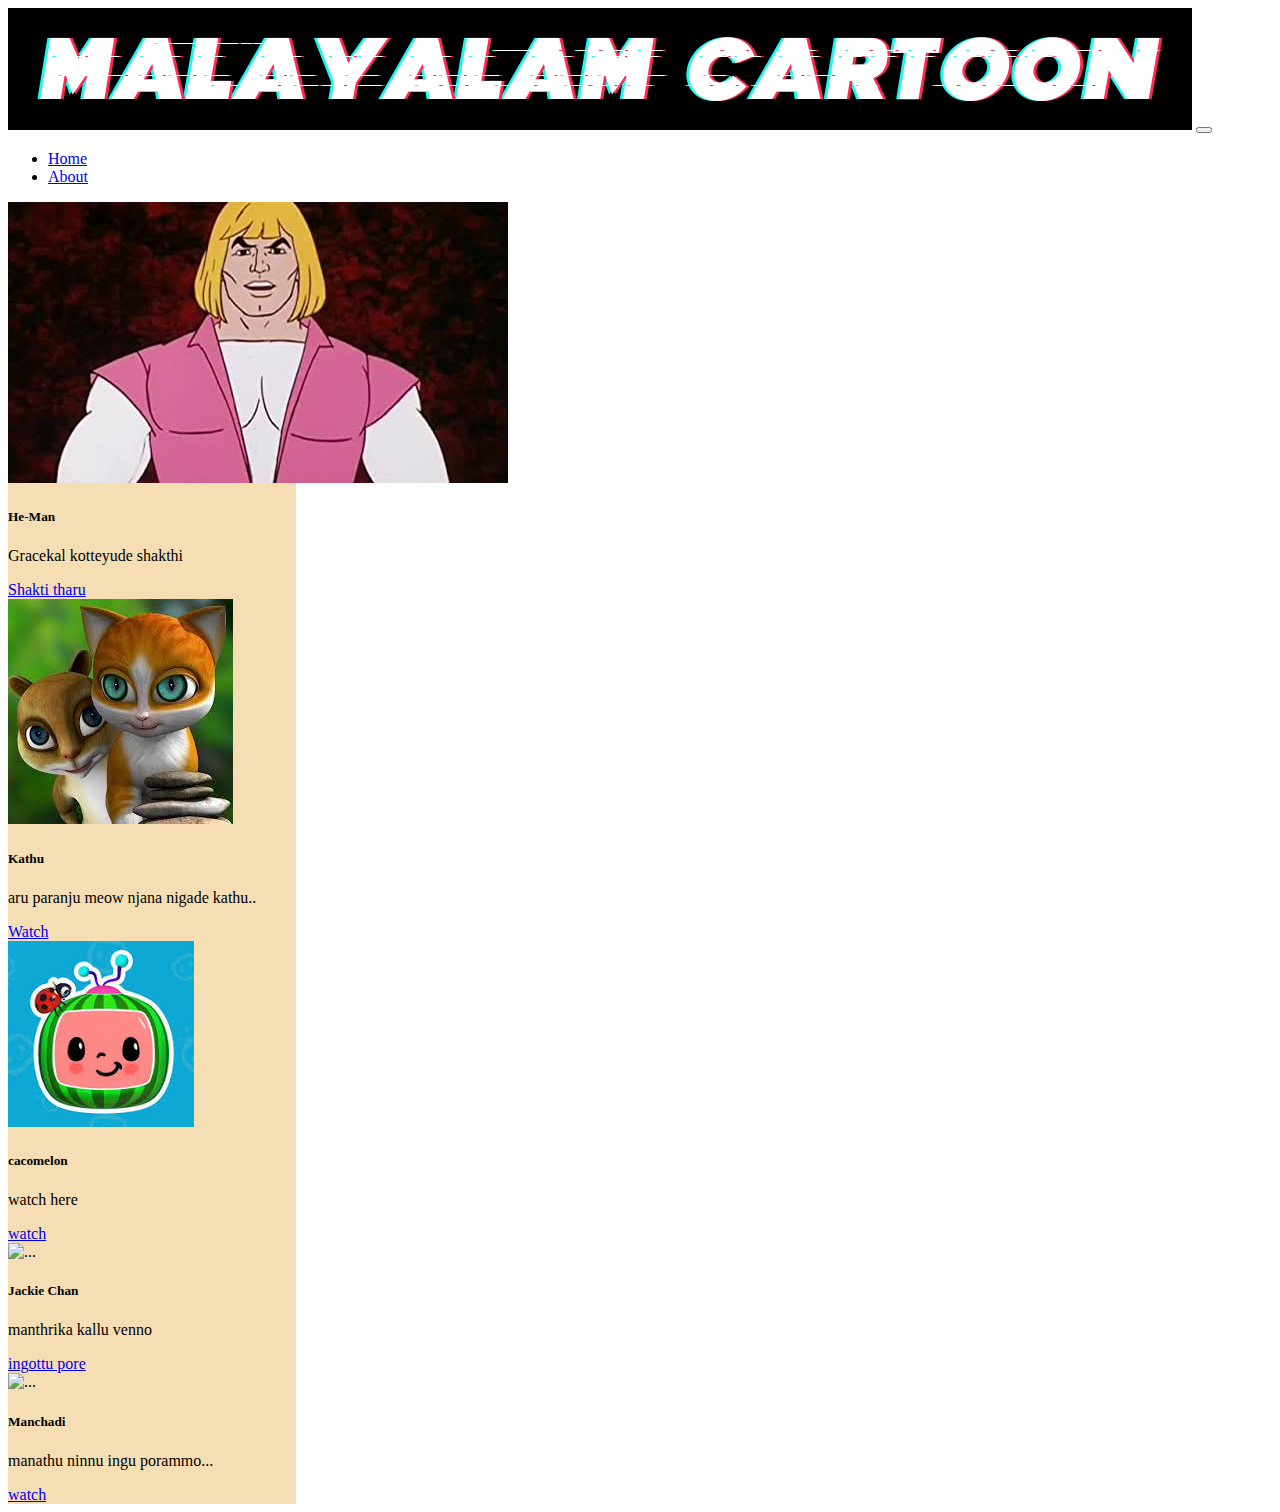
==== index.html @ 60f5e903 "Update index.html" ====
<!doctype html>
<html lang="en">
  <head>
    <meta charset="utf-8">
    <meta name="viewport" content="width=device-width, initial-scale=1">
    <title>Cyborgs Blogs </title>
    <style>
      body{
        background-image: url('https://i.pinimg.com/originals/eb/e6/8e/ebe68e74c1c2fac7dac5650e33821165.gif');
        background-size: cover;
        background-repeat: no-repeat;
      }
    </style>
    <link href="https://cdn.jsdelivr.net/npm/bootstrap@5.2.2/dist/css/bootstrap.min.css" rel="stylesheet" integrity="sha384-Zenh87qX5JnK2Jl0vWa8Ck2rdkQ2Bzep5IDxbcnCeuOxjzrPF/et3URy9Bv1WTRi" crossorigin="anonymous">
  </head>
  <body >
    <!--Nav bar starts -->
    <nav class="navbar navbar-expand-lg navbar-dark bg-black">
        
        <div class="container-fluid">
          <a class="navbar-brand" href="#" ><img src="mc1.png"></a>
          <button class="navbar-toggler" type="button" data-bs-toggle="collapse" data-bs-target="#navbarScroll" aria-controls="navbarScroll" aria-expanded="false" aria-label="Toggle navigation">
            <span class="navbar-toggler-icon"></span>
          </button>
          <div class="collapse navbar-collapse" id="navbarScroll">
            <ul class="navbar-nav me-auto my-2 my-lg-0 navbar-nav-scroll" style="--bs-scroll-height: 100px;">
              <li class="nav-item">
                <a class="nav-link active" aria-current="page" href="#">Home</a>
              </li>
              <li class="nav-item">
                <a class="nav-link" href="about.html">About</a>
              </li>
              
        
            </ul>
            
          </div>
        </div>
      </nav>
      <!--Nav bar ends -->
      <div class="container mt-5 d-flex flex-wrap justify-content-around">
        <div class="card mb-4" style="width: 18rem;background-color: wheat;color:rgb(0, 0, 0);">
            <img src="hemna.jpg" class="card-img-top" alt="...">
            <div class="card-body">
              <h5 class="card-title">He-Man</h5>
              <p class="card-text">Gracekal kotteyude shakthi</p>
              <a href="https://www.youtube.com/watch?v=K7iP4BwlOew" class="btn btn-primary">Shakti tharu</a>
            </div>
        </div>
        <div class="card mb-4" style="width: 18rem;background-color: wheat;color:rgb(0, 0, 0);">
            <img src="download.jfif" class="card-img-top" alt="...">
            <div class="card-body">
              <h5 class="card-title">Kathu</h5>
              <p class="card-text">aru paranju meow njana nigade kathu..</p>
              <a href="https://www.youtube.com/watch?v=VR-OfYnHJyM" class="btn btn-primary">Watch</a>
            </div>
        </div>
        <div class="card mb-4" style="width: 18rem;background-color: wheat;color:rgb(0, 0, 0);">
            <img src="download (1).jfif" class="card-img-top" alt="...">
            <div class="card-body">
              <h5 class="card-title">cacomelon</h5>
              <p class="card-text">watch here </p>
              <a href="https://www.youtube.com/watch?v=lmH5uqwaFq8" class="btn btn-primary">watch</a>
            </div>
        </div>
        <div class="card mb-4" style="width: 18rem;background-color: wheat;color:rgb(0, 0, 0);">
            <img src="https://flxt.tmsimg.com/assets/p250025_i_v7_ab.jpg" class="card-img-top" alt="...">
            <div class="card-body">
              <h5 class="card-title">Jackie Chan</h5>
              <p class="card-text">manthrika kallu venno</p>
              <a href="https://www.youtube.com/watch?v=4qRxIXjHZco" class="btn btn-primary">ingottu pore</a>
            </div>
        </div>
        <div class="card mb-4" style="width: 18rem;background-color: wheat;color:rgb(0, 0, 0);">
            <img src="https://zinemaya.files.wordpress.com/2008/10/manchadi.jpg?w=584" class="card-img-top" alt="...">
            <div class="card-body">
              <h5 class="card-title">Manchadi</h5>
              <p class="card-text">manathu ninnu ingu porammo...</p>
              <a href="https://www.youtube.com/watch?v=xRb78n_d4OE" class="btn btn-primary">watch</a>
            </div>
        </div>
        
      </div>
    <script src="https://cdn.jsdelivr.net/npm/bootstrap@5.2.2/dist/js/bootstrap.bundle.min.js" integrity="sha384-OERcA2EqjJCMA+/3y+gxIOqMEjwtxJY7qPCqsdltbNJuaOe923+mo//f6V8Qbsw3" crossorigin="anonymous"></script>
  </body>
</html>
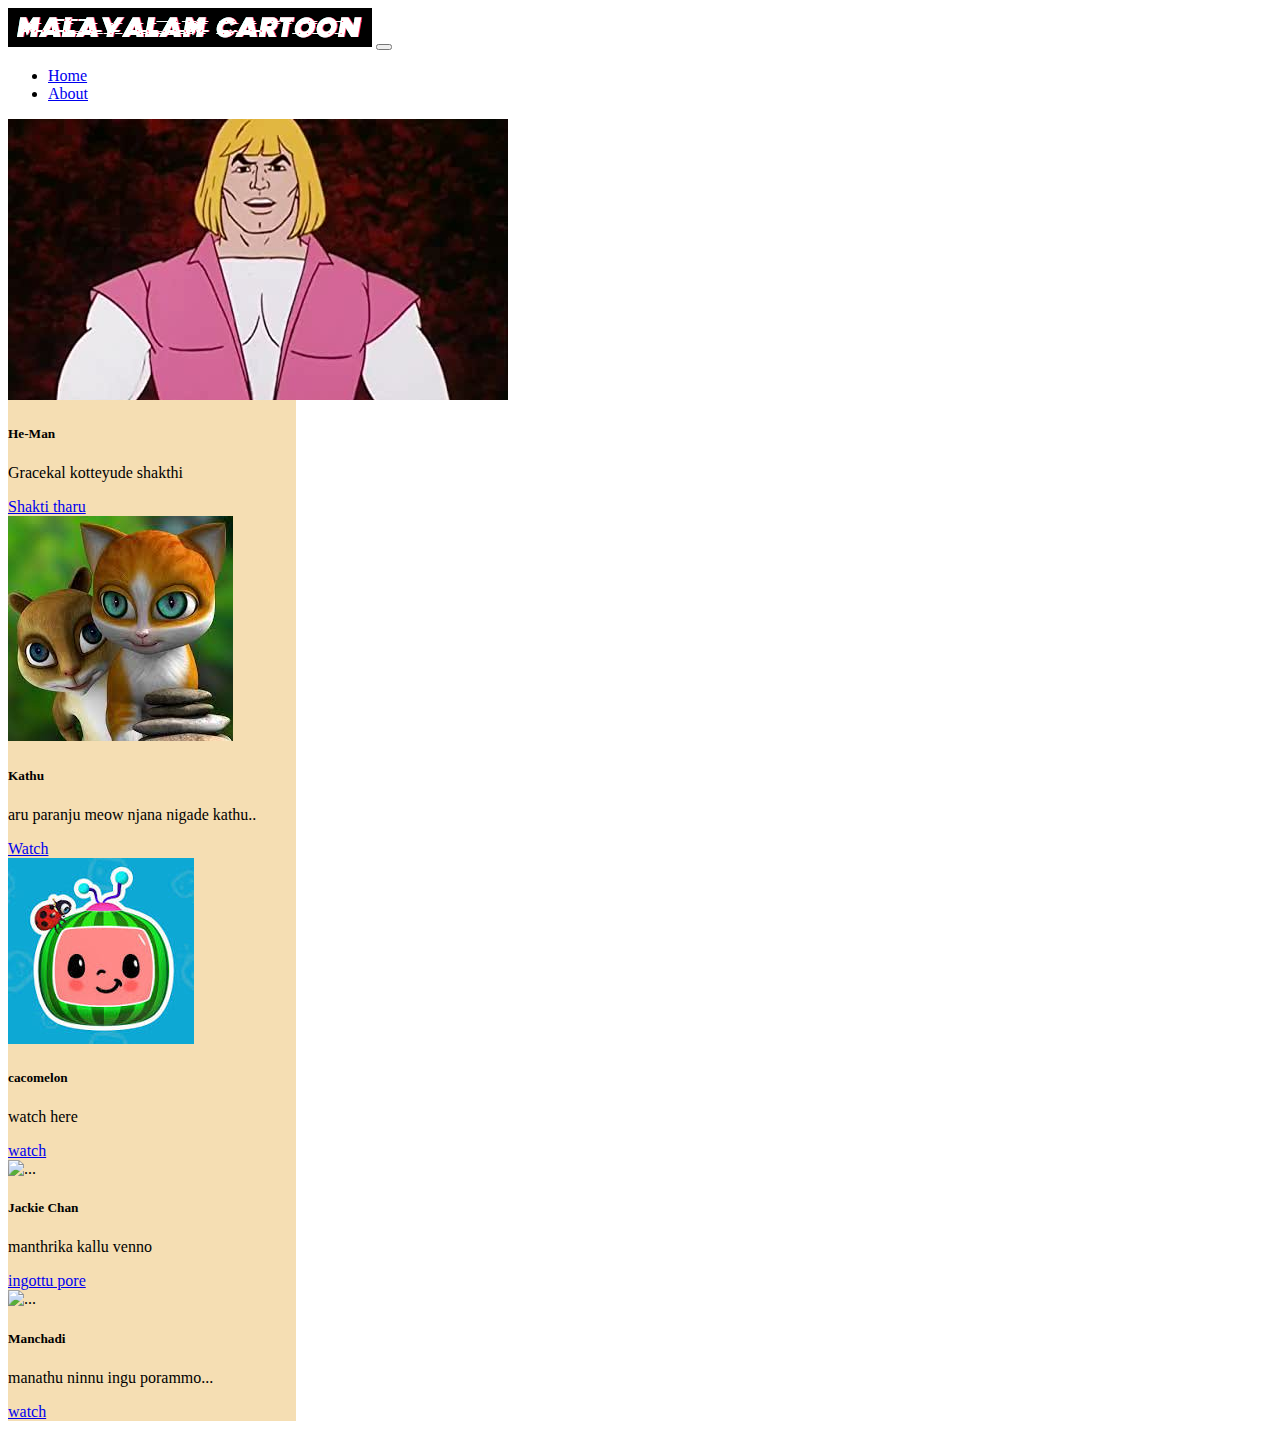
==== commit f18563a0: "Update index.html" ====
--- a/index.html
+++ b/index.html
@@ -18,7 +18,7 @@
     <nav class="navbar navbar-expand-lg navbar-dark bg-black">
         
         <div class="container-fluid">
-          <a class="navbar-brand" href="#" ><img src="mc1.png"></a>
+          <a class="navbar-brand" href="#" ><img src="mc2.png"></a>
           <button class="navbar-toggler" type="button" data-bs-toggle="collapse" data-bs-target="#navbarScroll" aria-controls="navbarScroll" aria-expanded="false" aria-label="Toggle navigation">
             <span class="navbar-toggler-icon"></span>
           </button>
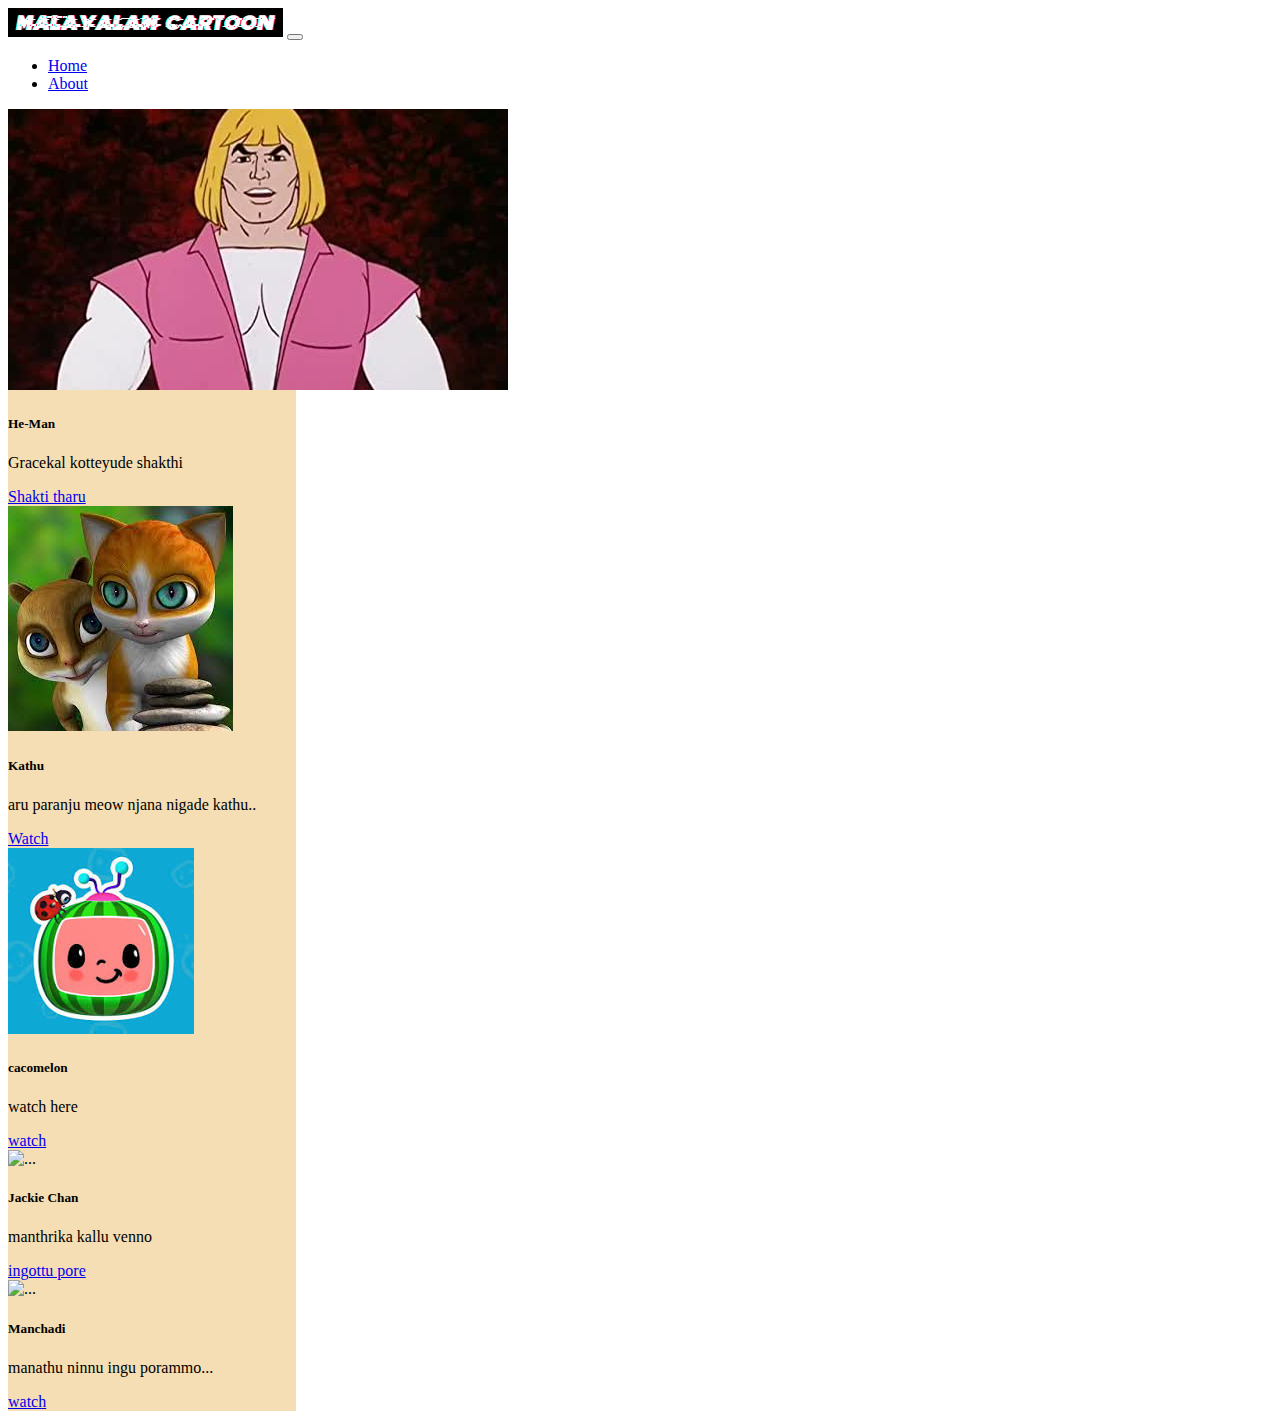
==== commit 48086e0a: "Update index.html" ====
--- a/index.html
+++ b/index.html
@@ -18,7 +18,7 @@
     <nav class="navbar navbar-expand-lg navbar-dark bg-black">
         
         <div class="container-fluid">
-          <a class="navbar-brand" href="#" ><img src="mc2.png"></a>
+          <a class="navbar-brand" href="#" ><img src="mc3.png"></a>
           <button class="navbar-toggler" type="button" data-bs-toggle="collapse" data-bs-target="#navbarScroll" aria-controls="navbarScroll" aria-expanded="false" aria-label="Toggle navigation">
             <span class="navbar-toggler-icon"></span>
           </button>
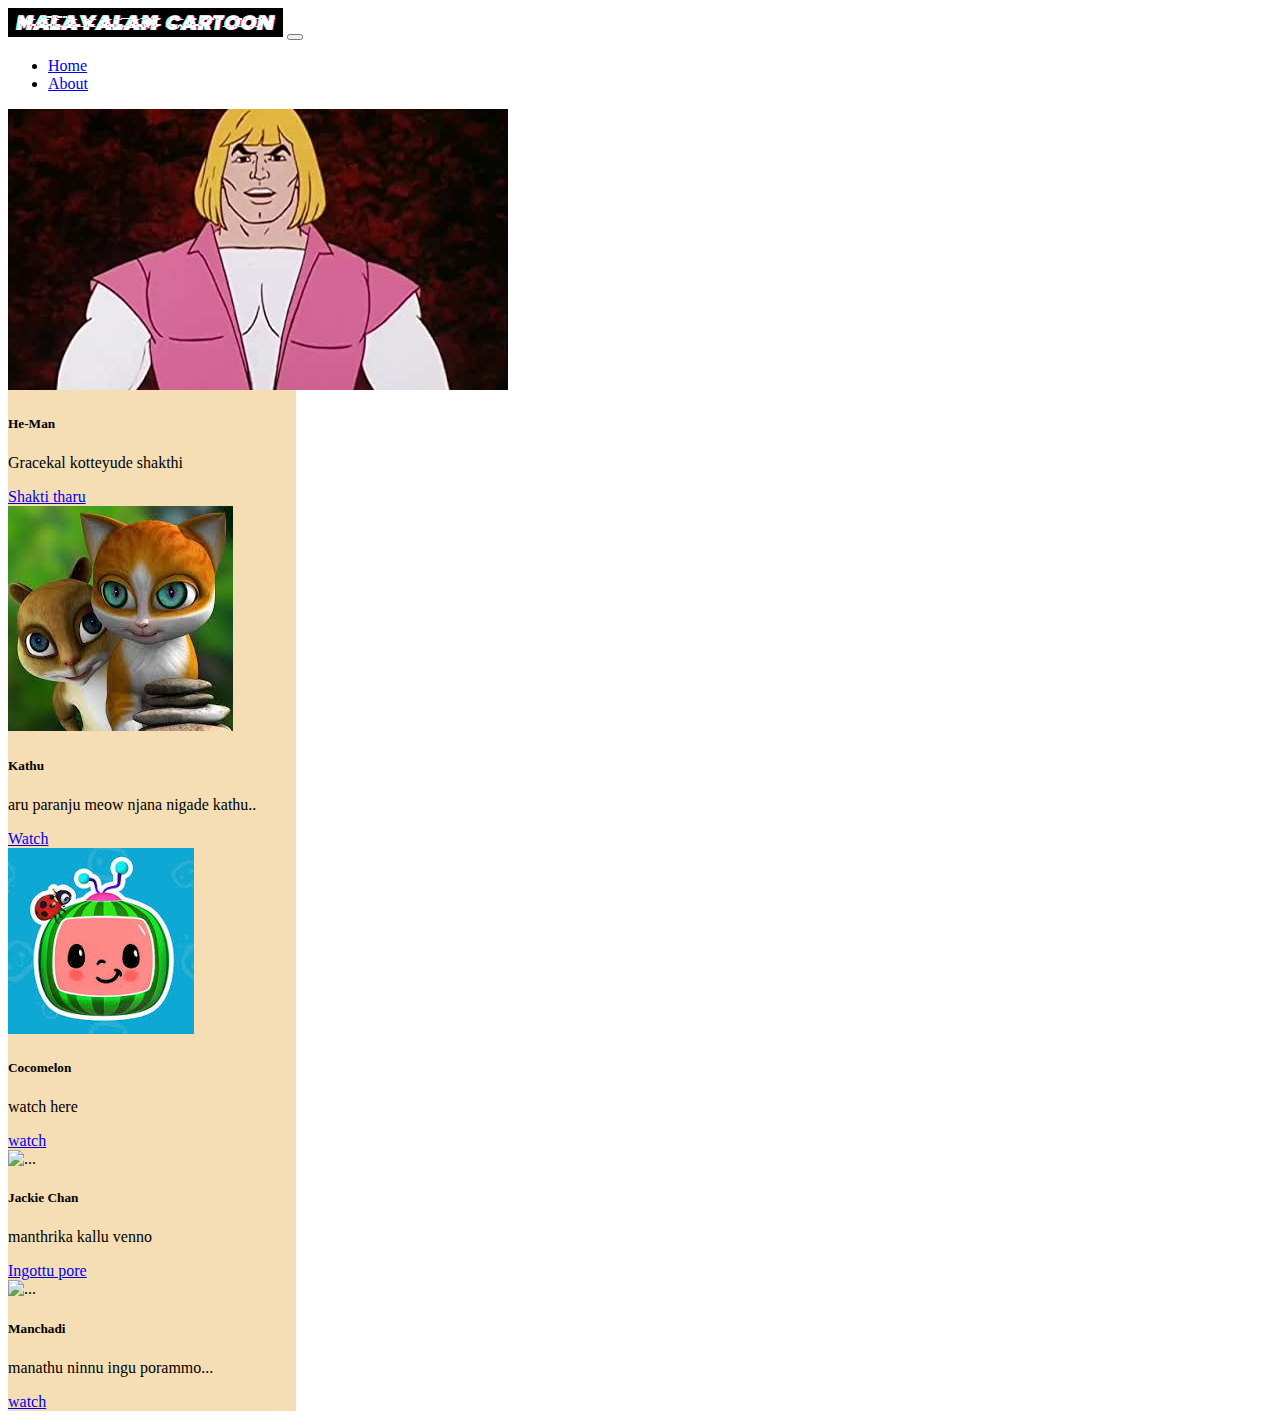
==== commit 0f7e0365: "Update index.html" ====
--- a/index.html
+++ b/index.html
@@ -58,7 +58,7 @@
         <div class="card mb-4" style="width: 18rem;background-color: wheat;color:rgb(0, 0, 0);">
             <img src="download (1).jfif" class="card-img-top" alt="...">
             <div class="card-body">
-              <h5 class="card-title">cacomelon</h5>
+              <h5 class="card-title">Cocomelon</h5>
               <p class="card-text">watch here </p>
               <a href="https://www.youtube.com/watch?v=lmH5uqwaFq8" class="btn btn-primary">watch</a>
             </div>
@@ -68,7 +68,7 @@
             <div class="card-body">
               <h5 class="card-title">Jackie Chan</h5>
               <p class="card-text">manthrika kallu venno</p>
-              <a href="https://www.youtube.com/watch?v=4qRxIXjHZco" class="btn btn-primary">ingottu pore</a>
+              <a href="https://www.youtube.com/watch?v=P4CNESYP3Uk" class="btn btn-primary">Ingottu pore</a>
             </div>
         </div>
         <div class="card mb-4" style="width: 18rem;background-color: wheat;color:rgb(0, 0, 0);">
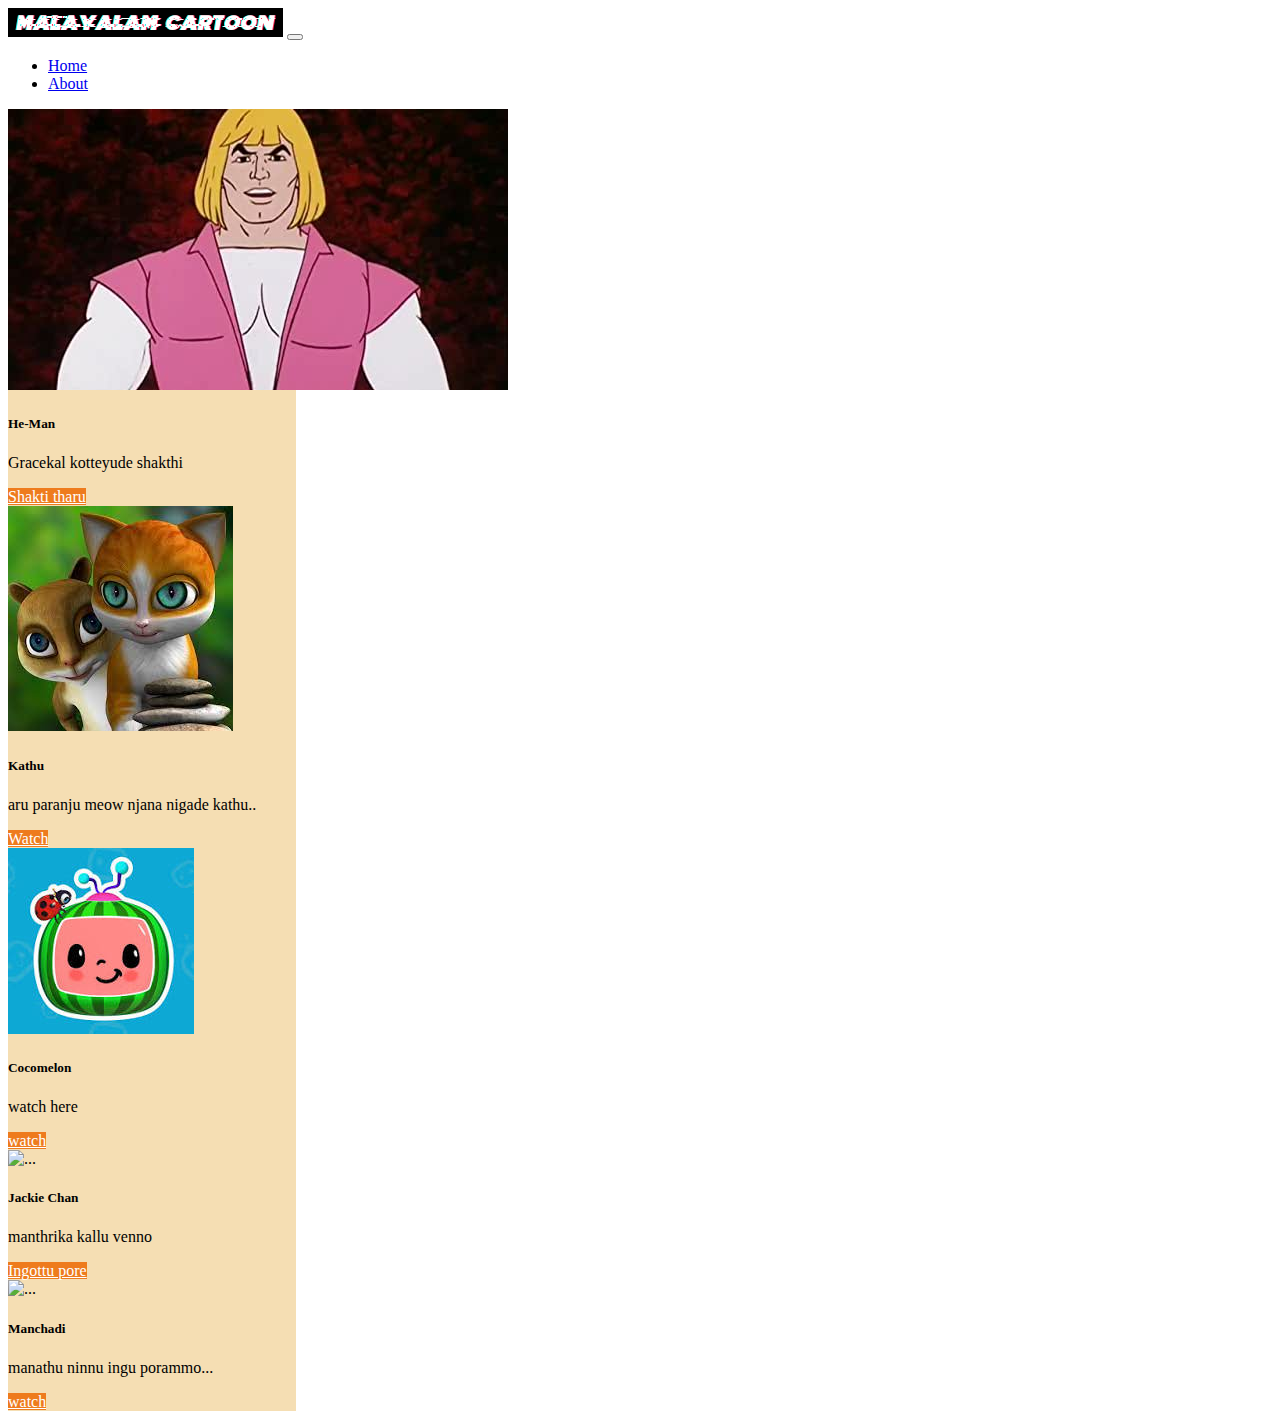
==== commit 7ed55b07: "Update index.html" ====
--- a/index.html
+++ b/index.html
@@ -44,7 +44,7 @@
             <div class="card-body">
               <h5 class="card-title">He-Man</h5>
               <p class="card-text">Gracekal kotteyude shakthi</p>
-              <a href="https://www.youtube.com/watch?v=K7iP4BwlOew" class="btn btn-primary">Shakti tharu</a>
+              <a style="background-color: rgb(238, 123, 29); color: white;" href="https://www.youtube.com/watch?v=K7iP4BwlOew" class="btn btn-primary">Shakti tharu</a>
             </div>
         </div>
         <div class="card mb-4" style="width: 18rem;background-color: wheat;color:rgb(0, 0, 0);">
@@ -52,7 +52,7 @@
             <div class="card-body">
               <h5 class="card-title">Kathu</h5>
               <p class="card-text">aru paranju meow njana nigade kathu..</p>
-              <a href="https://www.youtube.com/watch?v=VR-OfYnHJyM" class="btn btn-primary">Watch</a>
+              <a style="background-color: rgb(238, 123, 29); color: white;" href="https://www.youtube.com/watch?v=VR-OfYnHJyM" class="btn btn-primary">Watch</a>
             </div>
         </div>
         <div class="card mb-4" style="width: 18rem;background-color: wheat;color:rgb(0, 0, 0);">
@@ -60,7 +60,7 @@
             <div class="card-body">
               <h5 class="card-title">Cocomelon</h5>
               <p class="card-text">watch here </p>
-              <a href="https://www.youtube.com/watch?v=lmH5uqwaFq8" class="btn btn-primary">watch</a>
+              <a style="background-color: rgb(238, 123, 29); color: white;" href="https://www.youtube.com/watch?v=lmH5uqwaFq8" class="btn btn-primary">watch</a>
             </div>
         </div>
         <div class="card mb-4" style="width: 18rem;background-color: wheat;color:rgb(0, 0, 0);">
@@ -68,7 +68,7 @@
             <div class="card-body">
               <h5 class="card-title">Jackie Chan</h5>
               <p class="card-text">manthrika kallu venno</p>
-              <a href="https://www.youtube.com/watch?v=P4CNESYP3Uk" class="btn btn-primary">Ingottu pore</a>
+              <a style="background-color: rgb(238, 123, 29); color: white;" href="https://www.youtube.com/watch?v=P4CNESYP3Uk" class="btn btn-primary">Ingottu pore</a>
             </div>
         </div>
         <div class="card mb-4" style="width: 18rem;background-color: wheat;color:rgb(0, 0, 0);">
@@ -76,7 +76,7 @@
             <div class="card-body">
               <h5 class="card-title">Manchadi</h5>
               <p class="card-text">manathu ninnu ingu porammo...</p>
-              <a href="https://www.youtube.com/watch?v=xRb78n_d4OE" class="btn btn-primary">watch</a>
+              <a style="background-color: rgb(238, 123, 29); color: white;" href="https://www.youtube.com/watch?v=xRb78n_d4OE" class="btn btn-primary">watch</a>
             </div>
         </div>
         
